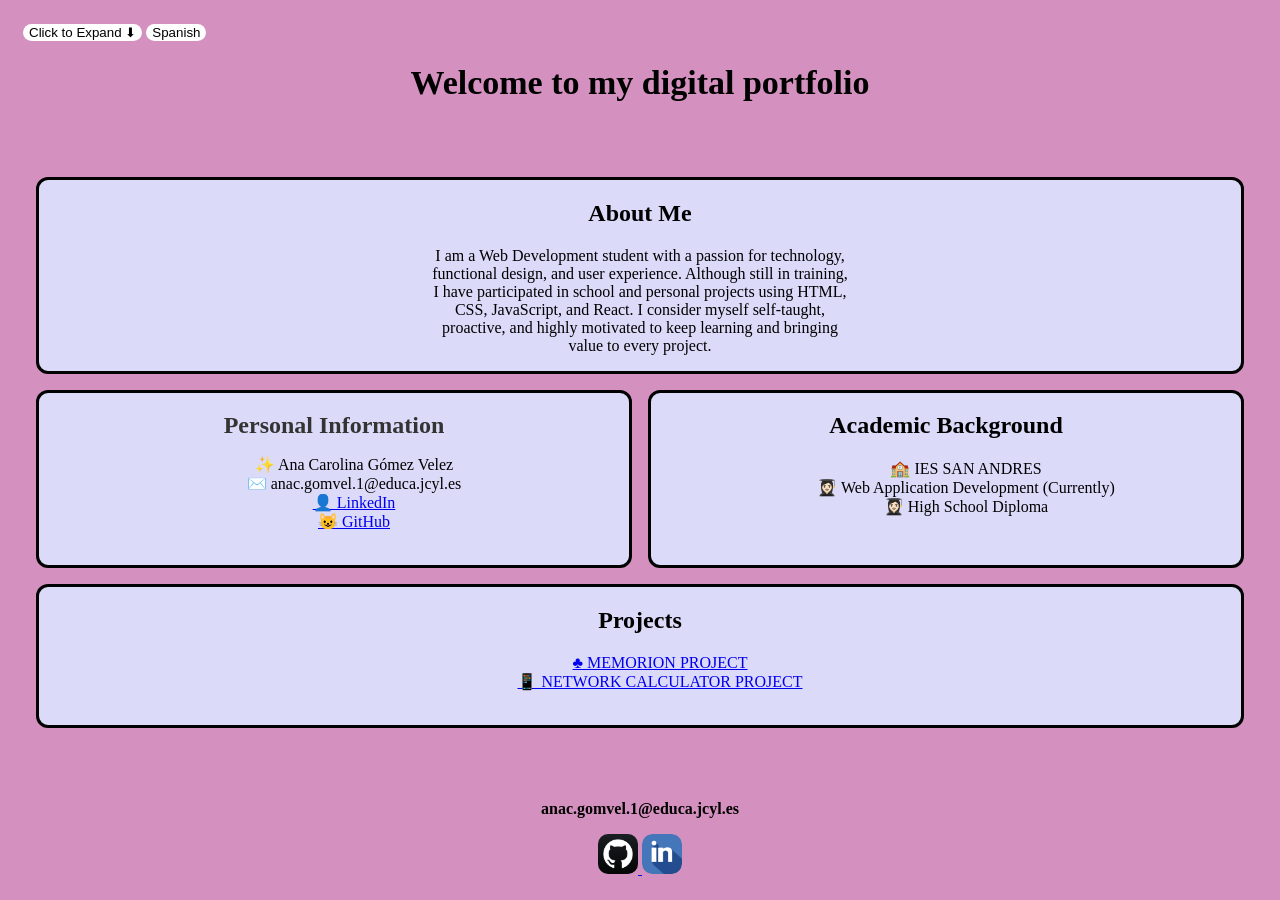
==== ingles.html @ d21af8bb "nuevo" ====
<!DOCTYPE html>
<html lang="en">
<head>
    <meta charset="UTF-8">
    <meta name="viewport" content="width=device-width, initial-scale=1.0">
    <link rel="stylesheet" href="style.css">
    <title>📖Portfolio📖</title>
</head>
<body>
    <table>
        <tr>
            <th>
                <div id="Despliegue">
                    <button id="botonDespliegue">Click to Expand ⬇</button>
            
                    <div id="contenido" style="display: none;">
                    <button id="inicio">Home</button>
                    <button id="Proyecto1">Project 1</button>
                    <button id="Proyecto2">Project 2</button>
                    <button id="Proyecto3">Project 3</button>
                    <ul id="listaResultados" style="display: none;"></ul>
                </div>
            </th>
            <td>
                <div>
                    <button onclick="window.location.href='index.html'" id="Traducir">Spanish</button>
                </div>
            </td>
        </tr>
    </table>

    <h1 id="titulo">Welcome to my digital portfolio</h1>
    <br><br>

    <section id="contenedor">
        <div id="sobreMi">
            <h2>About Me</h2>
            <p>I am a Web Development student with a passion for technology,<br>
               functional design, and user experience. Although still in training,<br>
               I have participated in school and personal projects using HTML,<br>
               CSS, JavaScript, and React. I consider myself self-taught,<br>
               proactive, and highly motivated to keep learning and bringing<br>
               value to every project.</p>
        </div>
        <div id="datosPersonales">
            <h2>Personal Information</h2>
            <ul class="InfDatos">
                <li id="li">✨ Ana Carolina Gómez Velez</li>
                <li id="li">✉️ anac.gomvel.1@educa.jcyl.es</li>
                <li id="li"><a href="https://www.linkedin.com/in/carolina-gomez-5a07a4285/">👤 LinkedIn</a></li>
                <li id="li"><a href="https://github.com/daylin12212">😺 GitHub</a></li>
                <br>
            </ul>
        </div>
        <div id="datosAcademicos">
            <h2>Academic Background</h2>
            <ul class="InfDatos">
                <li id="li">🏫 IES SAN ANDRES</li>
                <li id="li">👩🏻‍🎓 Web Application Development (Currently)</li>
                <li id="li">👩🏻‍🎓 High School Diploma</li>
                <br>
            </ul>
        </div>
        <div id="Proyectos">
            <h2>Projects</h2>
            <ul class="InfDatos">
                <li id="li"><a href="https://daylin12212.github.io/ProyectoMemorion/">♣️ MEMORION PROJECT</a></li>
                <li id="li"><a href="https://daylin12212.github.io/Calculadora_IP/">📱 NETWORK CALCULATOR PROJECT</a></li>
                <br>
            </ul>
        </div>
    </section>
    <br><br>
    <footer id="pie">
        <div id="contacto">
            <p>anac.gomvel.1@educa.jcyl.es</p>
        </div>
        <div>
            <a href="https://github.com/daylin12212" target="_blank">
                <img src="./imagenes/github1.png" id="github">
            <a href="https://www.linkedin.com/public-profile/settings?trk=d_flagship3_profile_self_view_public_profile" target="_blank">
                <img src="./imagenes/linkedin.png" id="linkedin">
        </div>
    </footer>

</body>
</html>
---- style.css ----
#titulo {
    font-size: 34px;
    color: #000000;
    text-align: center;
    margin-top: 20px;
}
body {
    font-family: "Homer Simpson UI";
    background-color: #d490be;
    margin: 0;
    padding: 20px;
}
#botonDespliegue{
   background-color: #ffffff; 
   border: oldlace;
   border-radius: 10px;
}
#Traducir{
    background-color: #ffffff; 
    border: oldlace;
    border-radius: 10px;
}
#datosPersonales {
    border: 3px solid black;
    border-radius: 12px;
    background-color: #dcdaf9;
    text-align: center;
}
#contenedor {
    display: grid;
    grid-template-columns: 1fr 1fr; /* dos columnas de igual tamaño */
    gap: 1rem; /* espacio entre columnas y filas */
    padding: 1rem;
    background: #d490be;
    border-radius: 8px;
}
#contenedor div:first-child {
  grid-column: 1 / 3; /* Hace que el primer hijo ocupe las 2 columnas */
}
#contenedor div:nth-child(4) {
  grid-column: 1 / 3; /* ocupa 3 columnas */
}
#datosPersonales h2 {
    color: #333;
    font-size: 24px;
    margin-bottom: 10px;
}
#datosAcademicos {
    border: 3px solid black;
    border-radius: 12px;
    background-color: #dcdaf9;
    text-align: center;
}
#sobreMi {
    border: 3px solid black;
    border-radius: 12px;
    background-color: #dcdaf9;
    text-align: center;
}
#pie{
    color: rgb(0, 0, 0);
    text-align: center;
    border-radius: 12px;
    background-color: #d490be;
}
#linkedin {
    width: 40px;
    height: 40px;
    border-radius: 10px;
}
#github {
    width: 40px;
    height: 40px;
    border-radius: 10px;
}
#contacto {
    text-align: center;
    margin-top: 20px;
    font-family: "Homer Simpson UI";
    font-weight: bold;
}
#li{
    list-style-type: none;
    padding-left: 0;
}
#Proyectos {
    border: 3px solid black;
    border-radius: 12px;
    background-color: #dcdaf9;
    text-align: center;
}
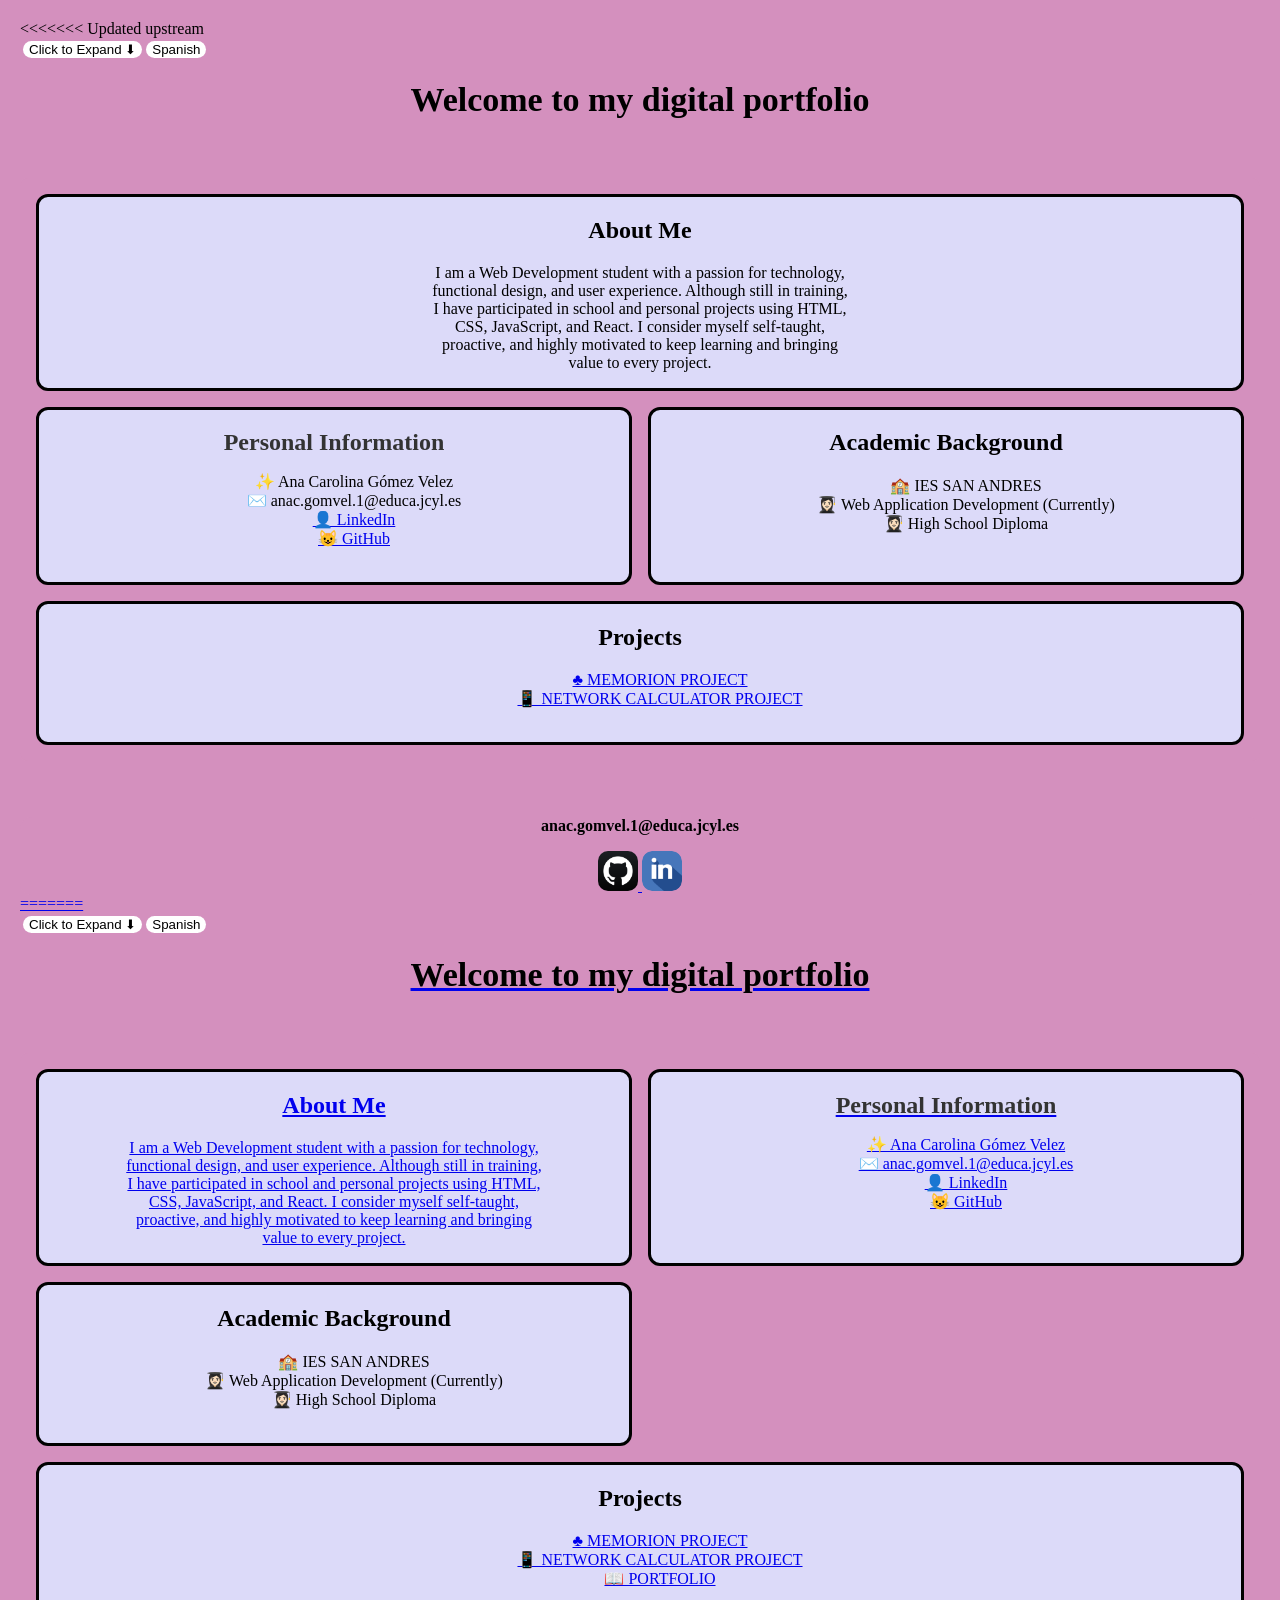
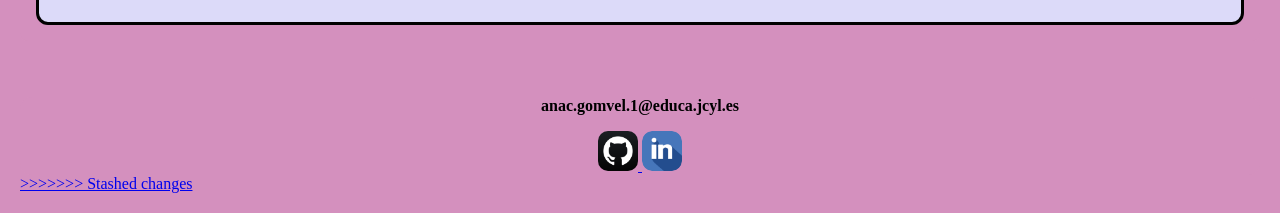
==== commit 78c9ce08: "e" ====
--- a/ingles.html
+++ b/ingles.html
@@ -1,3 +1,92 @@
+<<<<<<< Updated upstream
+<!DOCTYPE html>
+<html lang="en">
+<head>
+    <meta charset="UTF-8">
+    <meta name="viewport" content="width=device-width, initial-scale=1.0">
+    <link rel="stylesheet" href="style.css">
+    <title>📖Portfolio📖</title>
+</head>
+<body>
+    <table>
+        <tr>
+            <th>
+                <div id="Despliegue">
+                    <button id="botonDespliegue">Click to Expand ⬇</button>
+            
+                    <div id="contenido" style="display: none;">
+                    <button id="inicio">Home</button>
+                    <button id="Proyecto1">Project 1</button>
+                    <button id="Proyecto2">Project 2</button>
+                    <button id="Proyecto3">Project 3</button>
+                    <ul id="listaResultados" style="display: none;"></ul>
+                </div>
+            </th>
+            <td>
+                <div>
+                    <button onclick="window.location.href='index.html'" id="Traducir">Spanish</button>
+                </div>
+            </td>
+        </tr>
+    </table>
+
+    <h1 id="titulo">Welcome to my digital portfolio</h1>
+    <br><br>
+
+    <section id="contenedor">
+        <div id="sobreMi">
+            <h2>About Me</h2>
+            <p>I am a Web Development student with a passion for technology,<br>
+               functional design, and user experience. Although still in training,<br>
+               I have participated in school and personal projects using HTML,<br>
+               CSS, JavaScript, and React. I consider myself self-taught,<br>
+               proactive, and highly motivated to keep learning and bringing<br>
+               value to every project.</p>
+        </div>
+        <div id="datosPersonales">
+            <h2>Personal Information</h2>
+            <ul class="InfDatos">
+                <li id="li">✨ Ana Carolina Gómez Velez</li>
+                <li id="li">✉️ anac.gomvel.1@educa.jcyl.es</li>
+                <li id="li"><a href="https://www.linkedin.com/in/carolina-gomez-5a07a4285/">👤 LinkedIn</a></li>
+                <li id="li"><a href="https://github.com/daylin12212">😺 GitHub</a></li>
+                <br>
+            </ul>
+        </div>
+        <div id="datosAcademicos">
+            <h2>Academic Background</h2>
+            <ul class="InfDatos">
+                <li id="li">🏫 IES SAN ANDRES</li>
+                <li id="li">👩🏻‍🎓 Web Application Development (Currently)</li>
+                <li id="li">👩🏻‍🎓 High School Diploma</li>
+                <br>
+            </ul>
+        </div>
+        <div id="Proyectos">
+            <h2>Projects</h2>
+            <ul class="InfDatos">
+                <li id="li"><a href="https://daylin12212.github.io/ProyectoMemorion/">♣️ MEMORION PROJECT</a></li>
+                <li id="li"><a href="https://daylin12212.github.io/Calculadora_IP/">📱 NETWORK CALCULATOR PROJECT</a></li>
+                <br>
+            </ul>
+        </div>
+    </section>
+    <br><br>
+    <footer id="pie">
+        <div id="contacto">
+            <p>anac.gomvel.1@educa.jcyl.es</p>
+        </div>
+        <div>
+            <a href="https://github.com/daylin12212" target="_blank">
+                <img src="./imagenes/github1.png" id="github">
+            <a href="https://www.linkedin.com/public-profile/settings?trk=d_flagship3_profile_self_view_public_profile" target="_blank">
+                <img src="./imagenes/linkedin.png" id="linkedin">
+        </div>
+    </footer>
+
+</body>
+</html>
+=======
 <!DOCTYPE html>
 <html lang="en">
 <head>
@@ -66,6 +155,7 @@
             <ul class="InfDatos">
                 <li id="li"><a href="https://daylin12212.github.io/ProyectoMemorion/">♣️ MEMORION PROJECT</a></li>
                 <li id="li"><a href="https://daylin12212.github.io/Calculadora_IP/">📱 NETWORK CALCULATOR PROJECT</a></li>
+                <li id="li"><a href="https://daylin12212.github.io/Calculadora_IP/">📖 PORTFOLIO</a></li>
                 <br>
             </ul>
         </div>
@@ -85,3 +175,4 @@
 
 </body>
 </html>
+>>>>>>> Stashed changes
